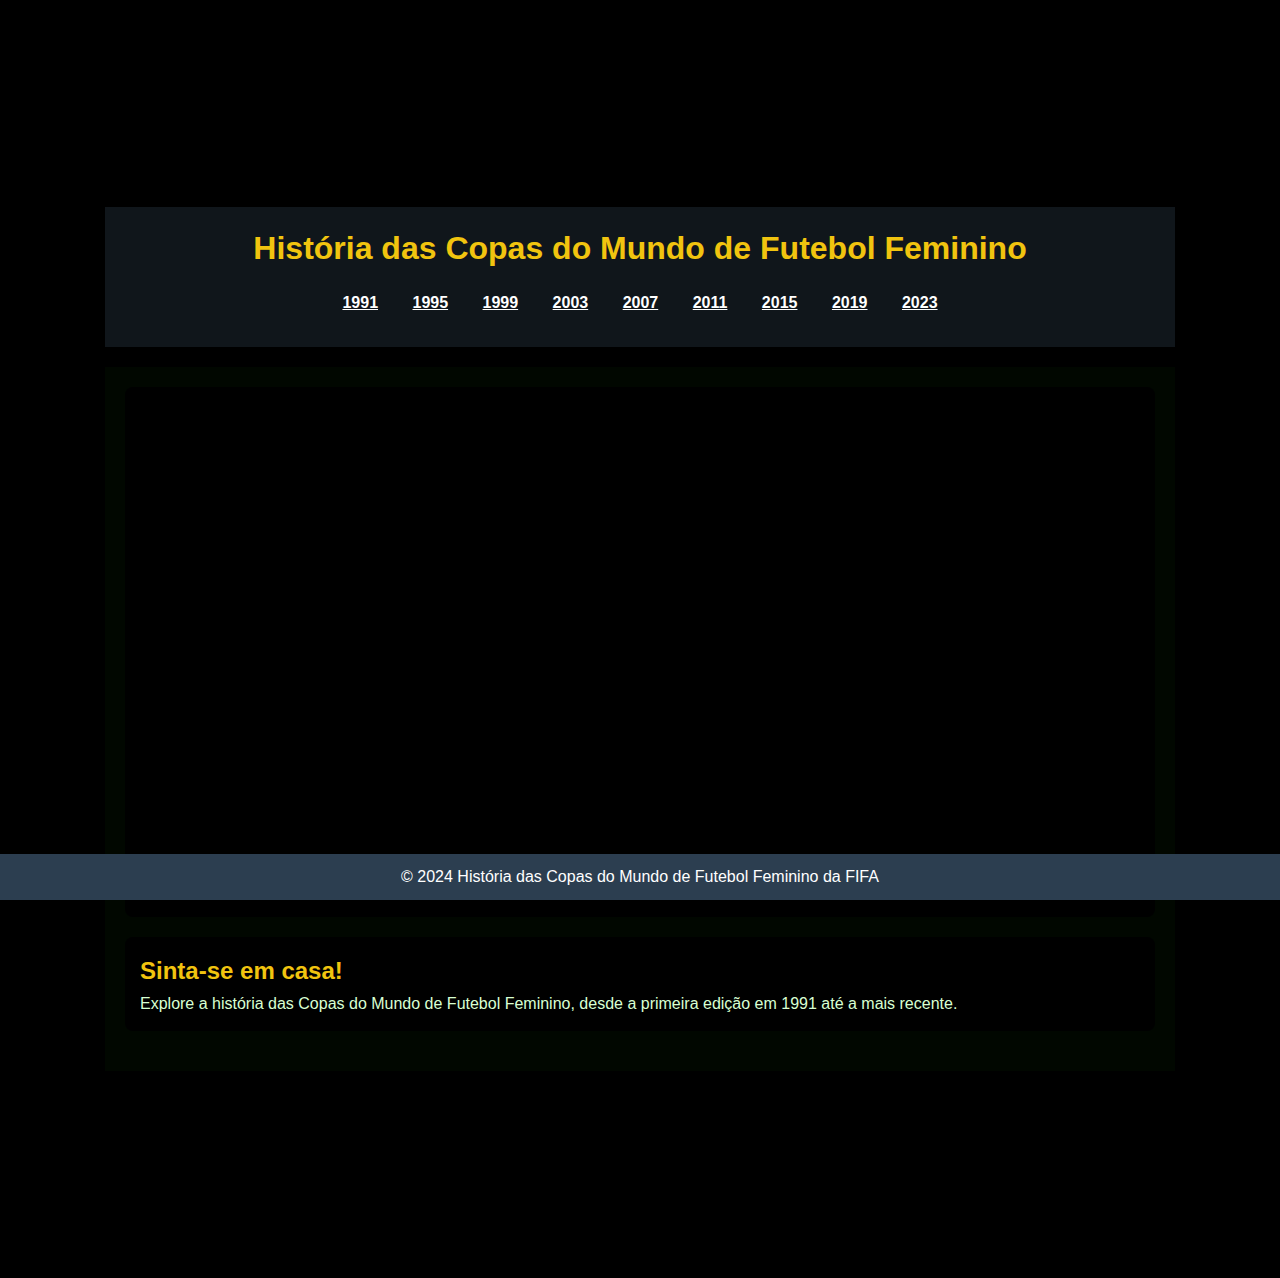
==== index.html @ ee1dafc7 "Nova adição do código, com edições e adição do meu grid de fotos na home." ====
<!DOCTYPE html>
<html lang="pt-br">
<head>
    <meta charset="UTF-8">
    <meta name="viewport" content="width=device-width, initial-scale=1.0">
    <title>FIFA Copa do Mundo de Futebol Feminino</title>
    <meta name="description" content="Aqui você vai encontrar a história de todas as edições da FIFA Copa do Mundo Feminina."/>
    <link rel="stylesheet" href="styles.css">
</head>
<body>
    <header>
        <h1>História das Copas do Mundo de Futebol Feminino</h1>
        <nav>
            <ul>
                <li><a href="1991.html">1991</a></li>
                <li><a href="1995.html">1995</a></li>
                <li><a href="1999.html">1999</a></li>
                <li><a href="2003.html">2003</a></li>
                <li><a href="2007.html">2007</a></li>
                <li><a href="2011.html">2011</a></li>
                <li><a href="2015.html">2015</a></li>
                <li><a href="2019.html">2019</a></li>
                <li><a href="2023.html">2023</a></li>
            </ul>
        </nav>
    </header>
    <main>
        <section>
            <div class="container">
                <div class="box box-1" style="--img: url(https://i.postimg.cc/htbSfp3P/Espanha-2023.jpg);" data-text="Espanha - 2023"></div>
                <div class="box box-2" style="--img: url(https://i.postimg.cc/q714GgTP/Estados-Unidos-2019.jpg);" data-text="Estados Unidos - 2019"></div>
                <div class="box box-3" style="--img: url(https://i.postimg.cc/52M44ZgR/Estados-Unidos-2015.jpg);" data-text="Estados Unidos - 2015"></div>
                <div class="box box-4" style="--img: url(https://i.postimg.cc/sX8zt81K/Jap-o-2011.jpg);" data-text="Japão - 2011"></div>
                <div class="box box-5" style="--img: url(https://i.postimg.cc/VLtscYqt/Alemanha-2007.webp);" data-text="Alemanha - 2007"></div>
                <div class="box box-6" style="--img: url(https://i.postimg.cc/kMzMZVb9/Alemanha-2003.webp);" data-text="Alemanha - 2003"></div>
                <div class="box box-7" style="--img: url(https://i.postimg.cc/JntmYm7G/Estados-Unidos-1999.webp);" data-text="Estados Unidos - 1999"></div>
                <div class="box box-8" style="--img: url(https://i.postimg.cc/yxZKBPZK/Noruega-1995.webp);" data-text="Noruega - 1995"></div>
                <div class="box box-9" style="--img: url(https://i.postimg.cc/7LHq70p1/Estados-Unidos-1991.webp);" data-text="Estados Unidos - 1991"></div>
            </div>
        </section>
        <section>
            <h2>Sinta-se em casa!</h2>
            <p>Explore a história das Copas do Mundo de Futebol Feminino, desde a primeira edição em 1991 até a mais recente.</p>
        </section>


        <!-- Seções ou links para outras edições podem ser adicionados aqui -->
    </main>
    <footer>
        <p>&copy; 2024 História das Copas do Mundo de Futebol Feminino da FIFA</p>
    </footer>
</body>
</html>
---- styles.css ----
/* Reset básico para garantir consistência entre navegadores */
* {
    margin: 0;
    padding: 0;
    box-sizing: border-box;
}

body {
    font-family: 'Nunito', sans-serif;
    background-color: #000000;
    color: #d8ffd2;
    line-height: 1.6;
    display: grid;
	place-content: center;
	min-height: 142vh;
}

header {
    background: #10161b;
    color: #ffffff;
    padding: 1rem 0;
    text-align: center;
}

nav ul {
    list-style: none;
    padding: 1rem 0;
}

nav ul li {
    display: inline;
    margin: 0 15px;
}

nav ul li a {
    color: #ffffff;
    text-decoration: underline;
    font-weight: bold;
}

main {
    background: #010700;
    padding: 20px;
    margin-top: 20px;
}

footer {
    background: #2c3e50;
    color: #fff;
    text-align: center;
    padding: 10px 0;
    position: fixed;
    bottom: 0;
    width: 100%;
}

/* Estilos adicionais para elementos específicos e responsividade */
h1, h2 {
    color: #f1c40f;
}

section {
    background: #000000;
    padding: 15px;
    margin-bottom: 20px;
    border-radius: 8px;
}

@media (max-width: 768px) {
    nav ul li {
        display: block;
        margin: 10px 0;
    }
}
.modal-background {
    position: fixed;
    top: 0;
    left: 0;
    width: 100%;
    height: 100%;
    background: rgba(0, 0, 0, 0.8);
    display: flex;
    justify-content: center;
    align-items: center;
    opacity: 0;
    visibility: hidden;
    transition: all 0.3s;
}

.modal-background.active {
    opacity: 1;
    visibility: visible;
}

.modal-image {
    max-width: 80%;
    max-height: 80%;
    border: 5px solid #f1c40f;
}

/* Código especial para fazer o grid legal funcionar. Inspiração que vi no Instagram da Brasil Code. */

@import url("https://fonts.googleapis.com/css2?family=Figtree&display=swap");

* {
	margin: 0;
	padding: 0;
	box-sizing: border-box;
	font-family: "Figtree", sans-serif;
}

/* Esse é o body do site inteiro */

body {
	
}

/* Aqui ficam as divisões das boxes, como elas vão aparecer no site */

.container {
	position: relative;
	display: grid;
	grid-template-columns: 1fr 1fr 1fr 1fr 1fr 1fr 1fr 1fr 1fr;
	gap: 1em;
	width: 1000px;
	height: 500px;
	transition: all 400ms;
}

.container:hover .box {
	filter: grayscale(100%) opacity(24%);
}

.box {
	position: relative;
	background: var(--img) center center;
	background-size: cover;
	transition: all 400ms;
	display: flex;
	justify-content: center;
	align-items: center;
}

.container .box:hover {
	filter: grayscale(0%) opacity(100%);
}

.container:has(.box-1:hover) {
	grid-template-columns: 5fr 1fr 1fr 1fr 1fr 1fr 1fr 1fr 1fr;
}

.container:has(.box-2:hover) {
	grid-template-columns: 1fr 5fr 1fr 1fr 1fr 1fr 1fr 1fr 1fr;
}

.container:has(.box-3:hover) {
	grid-template-columns: 1fr 1fr 5fr 1fr 1fr 1fr 1fr 1fr 1fr;
}

.container:has(.box-4:hover) {
	grid-template-columns: 1fr 1fr 1fr 5fr 1fr 1fr 1fr 1fr 1fr;
}

.container:has(.box-5:hover) {
	grid-template-columns: 1fr 1fr 1fr 1fr 5fr 1fr 1fr 1fr 1fr;
}

.container:has(.box-6:hover) {
	grid-template-columns: 1fr 1fr 1fr 1fr 1fr 5fr 1fr 1fr 1fr;
}

.container:has(.box-7:hover) {
	grid-template-columns: 1fr 1fr 1fr 1fr 1fr 1fr 5fr 1fr 1fr;
}

.container:has(.box-8:hover) {
	grid-template-columns: 1fr 1fr 1fr 1fr 1fr 1fr 1fr 5fr 1fr;
}

.container:has(.box-9:hover) {
	grid-template-columns: 1fr 1fr 1fr 1fr 1fr 1fr 1fr 1fr 5fr;
}

.box:nth-child(odd) {
	transform: translateY(-16px);
}

.box:nth-child(even) {
	transform: translateY(16px);
}

.box::after {
	content: attr(data-text);
	position: absolute;
	bottom: 20px;
	background: #000;
	color: #fff;
	padding: 10px 10px 10px 14px;
	letter-spacing: 4px;
	text-transform: uppercase;
	transform: translateY(60px);
	opacity: 0;
	transition: all 400ms;
}

.box:hover::after {
	transform: translateY(0);
	opacity: 1;
	transition-delay: 400ms;
}
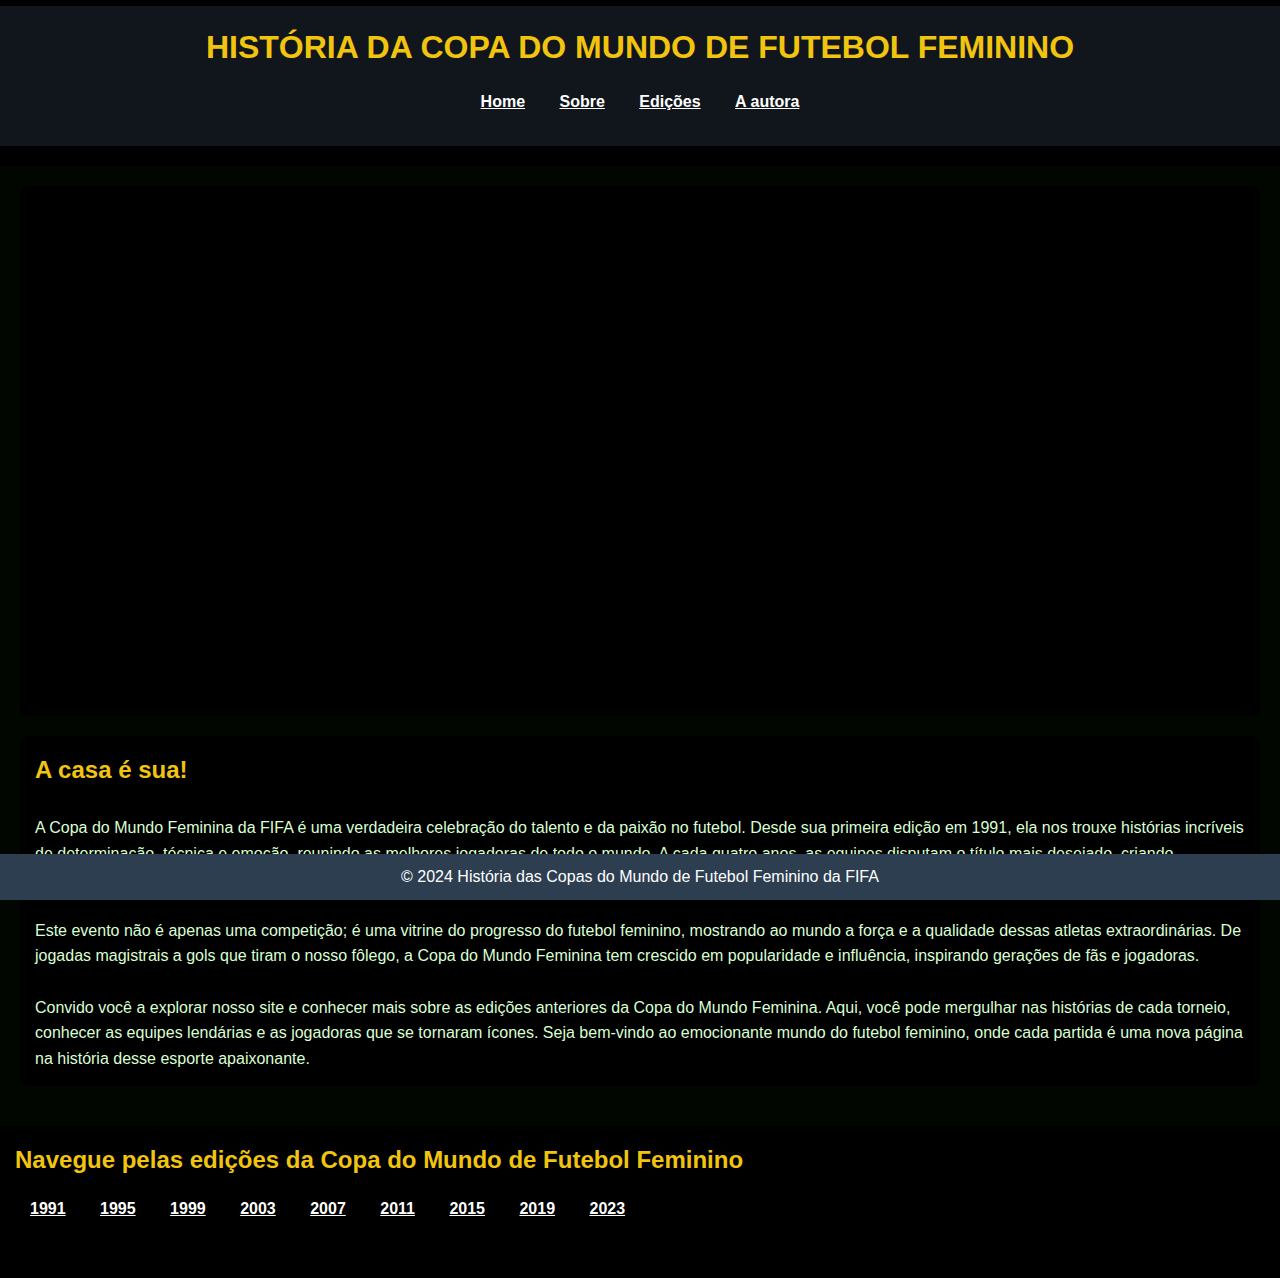
==== commit 47c21823: "Alterações na estrutura, troca de menu, adição de conteúdo e toques finais na página inicial." ====
--- a/index.html
+++ b/index.html
@@ -9,23 +9,20 @@
 </head>
 <body>
     <header>
-        <h1>História das Copas do Mundo de Futebol Feminino</h1>
-        <nav>
-            <ul>
-                <li><a href="1991.html">1991</a></li>
-                <li><a href="1995.html">1995</a></li>
-                <li><a href="1999.html">1999</a></li>
-                <li><a href="2003.html">2003</a></li>
-                <li><a href="2007.html">2007</a></li>
-                <li><a href="2011.html">2011</a></li>
-                <li><a href="2015.html">2015</a></li>
-                <li><a href="2019.html">2019</a></li>
-                <li><a href="2023.html">2023</a></li>
-            </ul>
-        </nav>
+        <H1>HISTÓRIA DA COPA DO MUNDO DE FUTEBOL FEMININO</H1>
+        <div class="header-content">
+            <nav>
+                <ul>
+                    <li><a href="#home">Home</a></li>
+                    <li><a href="#sobre">Sobre</a></li>
+                    <li><a href="#edicoes">Edições</a></li>
+                    <li><a href="#autoria">A autora</a></li>
+                </ul>
+            </nav>
+        </div>
     </header>
     <main>
-        <section>
+        <section id="home">
             <div class="container">
                 <div class="box box-1" style="--img: url(https://i.postimg.cc/htbSfp3P/Espanha-2023.jpg);" data-text="Espanha - 2023"></div>
                 <div class="box box-2" style="--img: url(https://i.postimg.cc/q714GgTP/Estados-Unidos-2019.jpg);" data-text="Estados Unidos - 2019"></div>
@@ -38,14 +35,34 @@
                 <div class="box box-9" style="--img: url(https://i.postimg.cc/7LHq70p1/Estados-Unidos-1991.webp);" data-text="Estados Unidos - 1991"></div>
             </div>
         </section>
-        <section>
-            <h2>Sinta-se em casa!</h2>
-            <p>Explore a história das Copas do Mundo de Futebol Feminino, desde a primeira edição em 1991 até a mais recente.</p>
+        <section id="sobre">
+            <h2>A casa é sua!</h2>
+                <br>
+            <p>A Copa do Mundo Feminina da FIFA é uma verdadeira celebração do talento e da paixão no futebol. Desde sua primeira edição em 1991, ela nos trouxe histórias incríveis de determinação, técnica e emoção, reunindo as melhores jogadoras de todo o mundo. A cada quatro anos, as equipes disputam o título mais desejado, criando momentos inesquecíveis e jogos que ficam para a história.</p>
+                <br>
+            <p>Este evento não é apenas uma competição; é uma vitrine do progresso do futebol feminino, mostrando ao mundo a força e a qualidade dessas atletas extraordinárias. De jogadas magistrais a gols que tiram o nosso fôlego, a Copa do Mundo Feminina tem crescido em popularidade e influência, inspirando gerações de fãs e jogadoras.</p>
+                <br> 
+            <p>Convido você a explorar nosso site e conhecer mais sobre as edições anteriores da Copa do Mundo Feminina. Aqui, você pode mergulhar nas histórias de cada torneio, conhecer as equipes lendárias e as jogadoras que se tornaram ícones. Seja bem-vindo ao emocionante mundo do futebol feminino, onde cada partida é uma nova página na história desse esporte apaixonante.</p>
         </section>
-
-
-        <!-- Seções ou links para outras edições podem ser adicionados aqui -->
     </main>
+    <menu>
+        <section id="edicoes">
+        <H2>Navegue pelas edições da Copa do Mundo de Futebol Feminino</H2>
+            <nav>
+                <ul>
+                    <li><a href="1991.html">1991</a></li>
+                    <li><a href="1995.html">1995</a></li>
+                    <li><a href="1999.html">1999</a></li>
+                    <li><a href="2003.html">2003</a></li>
+                    <li><a href="2007.html">2007</a></li>
+                    <li><a href="2011.html">2011</a></li>
+                    <li><a href="2015.html">2015</a></li>
+                    <li><a href="2019.html">2019</a></li>
+                    <li><a href="2023.html">2023</a></li>
+                </ul>
+            </nav>
+        </section>    
+    </menu>
     <footer>
         <p>&copy; 2024 História das Copas do Mundo de Futebol Feminino da FIFA</p>
     </footer>
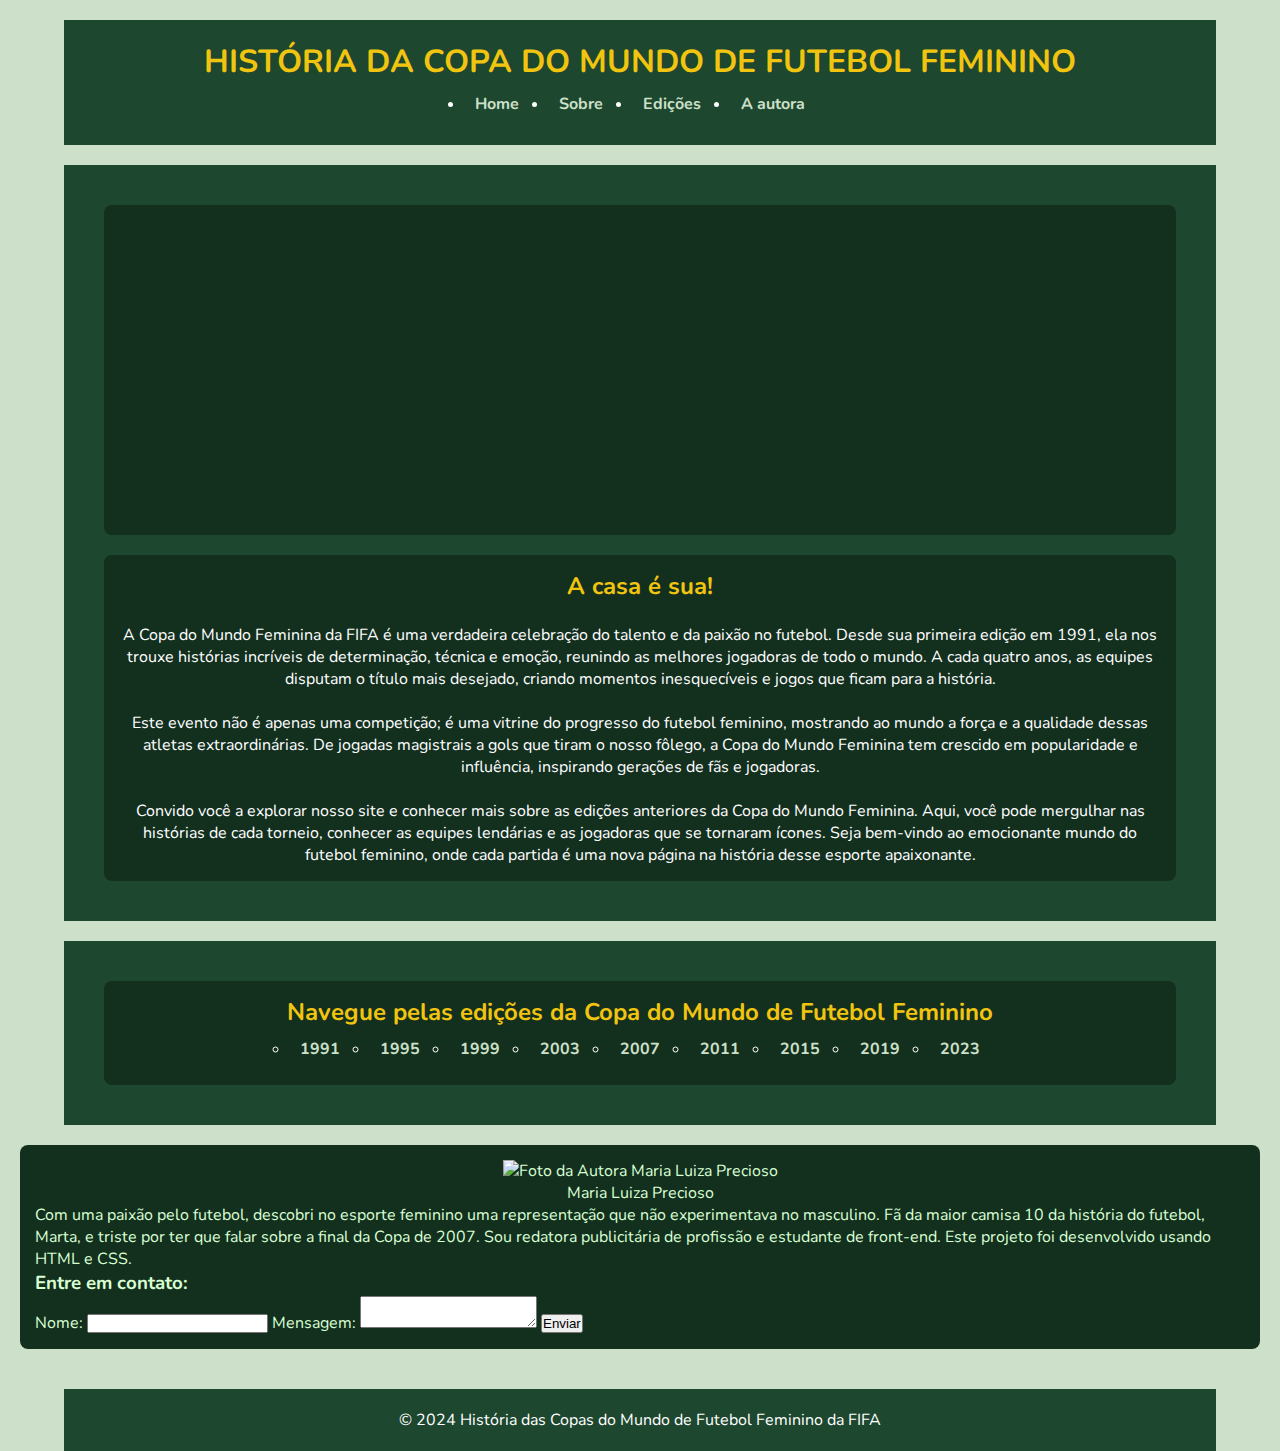
==== commit 75f59d80: "Correção da parte do autor" ====
--- a/index.html
+++ b/index.html
@@ -63,6 +63,31 @@
             </nav>
         </section>    
     </menu>
+    <portfolio>
+        <section id="autoria">
+            <div class="author-section">
+                <div style="display:flex;flex-direction: column; align-items: center;justify-content: center;">
+                  <img class="author-img" src="https://i.postimg.cc/BQLMg1tj/foto-maria-luiza.jpg" alt="Foto da Autora Maria Luiza Precioso">
+                  <div class="author-name">Maria Luiza Precioso</div>
+                </div>
+                  <div class="author-description">
+                    Com uma paixão pelo futebol, descobri no esporte feminino uma representação que não experimentava no masculino. Fã da maior camisa 10 da história do futebol, Marta, e triste por ter que falar sobre a final da Copa de 2007. Sou redatora publicitária de profissão e estudante de front-end. Este projeto foi desenvolvido usando HTML e CSS.
+                  </div>
+                
+                  <div class="contact-form">
+                    <h3>Entre em contato:</h3>
+                      <label for="nome">Nome:</label>
+                      <input type="text" id="nome" name="nome" required>
+              
+                      <label for="mensagem">Mensagem:</label>
+                      <textarea id="mensagem" name="mensagem" rows="2" required></textarea>
+              
+                      <button type="submit" class="form-link">Enviar</button>
+                    </form>
+                  </div>
+            </div>
+        </section>
+    </portfolio>
     <footer>
         <p>&copy; 2024 História das Copas do Mundo de Futebol Feminino da FIFA</p>
     </footer>
--- a/styles.css
+++ b/styles.css
@@ -1,4 +1,5 @@
-/* Reset básico para garantir consistência entre navegadores */
+@import url("https://fonts.googleapis.com/css2?family=Nunito&family=Figtree&display=swap");
+
 * {
     margin: 0;
     padding: 0;
@@ -7,112 +8,77 @@
 
 body {
     font-family: 'Nunito', sans-serif;
-    background-color: #000000;
+    background-color: #CDE0C9;
     color: #d8ffd2;
-    line-height: 1.6;
-    display: grid;
-	place-content: center;
-	min-height: 142vh;
+    display: flex;
+    flex-direction: column;
+    align-items: center;
+    min-height: 100vh;
 }
 
-header {
-    background: #10161b;
+header, menu, main, footer {
+    width: 90%; 
+    max-width: 1200px; 
+    background: #1d472f;
     color: #ffffff;
-    padding: 1rem 0;
     text-align: center;
-}
-
-nav ul {
-    list-style: none;
-    padding: 1rem 0;
-}
-
-nav ul li {
-    display: inline;
-    margin: 0 15px;
-}
-
-nav ul li a {
-    color: #ffffff;
-    text-decoration: underline;
-    font-weight: bold;
-}
-
-main {
-    background: #010700;
     padding: 20px;
     margin-top: 20px;
 }
 
-footer {
-    background: #2c3e50;
-    color: #fff;
+.gallery {
+    display: inline-block; 
+    max-width: 800px; 
     text-align: center;
-    padding: 10px 0;
-    position: fixed;
-    bottom: 0;
-    width: 100%;
 }
 
-/* Estilos adicionais para elementos específicos e responsividade */
+.caption {
+    color: #ffffff; 
+    font-size: 14px; 
+    margin-top: 8px; 
+}
+
+nav ul {
+    display: flex;
+    flex-wrap: wrap;
+    justify-content: center;
+}
+
+nav ul li {
+    margin: 10px;
+}
+
+nav ul li a {
+    color: #CDE0C9;
+    text-decoration: none;
+    font-weight: bold;
+    padding: 5px 10px; 
+    border-radius: 5px; 
+}
+
 h1, h2 {
     color: #f1c40f;
 }
 
-section {
-    background: #000000;
+section, .modal-background {
     padding: 15px;
-    margin-bottom: 20px;
+    margin: 20px;
+    background: #13301f;
     border-radius: 8px;
 }
 
 @media (max-width: 768px) {
-    nav ul li {
-        display: block;
-        margin: 10px 0;
+    nav ul {
+        flex-direction: column;
     }
-}
-.modal-background {
-    position: fixed;
-    top: 0;
-    left: 0;
-    width: 100%;
-    height: 100%;
-    background: rgba(0, 0, 0, 0.8);
-    display: flex;
-    justify-content: center;
-    align-items: center;
-    opacity: 0;
-    visibility: hidden;
-    transition: all 0.3s;
+
+    .box {
+        height: 300px; 
+    }
 }
 
 .modal-background.active {
-    opacity: 1;
-    visibility: visible;
-}
-
-.modal-image {
-    max-width: 80%;
-    max-height: 80%;
-    border: 5px solid #f1c40f;
-}
-
-/* Código especial para fazer o grid legal funcionar. Inspiração que vi no Instagram da Brasil Code. */
-
-@import url("https://fonts.googleapis.com/css2?family=Figtree&display=swap");
-
-* {
-	margin: 0;
-	padding: 0;
-	box-sizing: border-box;
-	font-family: "Figtree", sans-serif;
-}
-
-/* Esse é o body do site inteiro */
-
-body {
-	
+    display: flex;
 }
 
 /* Aqui ficam as divisões das boxes, como elas vão aparecer no site */
@@ -122,8 +88,8 @@
 	display: grid;
 	grid-template-columns: 1fr 1fr 1fr 1fr 1fr 1fr 1fr 1fr 1fr;
 	gap: 1em;
-	width: 1000px;
-	height: 500px;
+	max-width: 1090px;
+	min-height: 300px;
 	transition: all 400ms;
 }
 
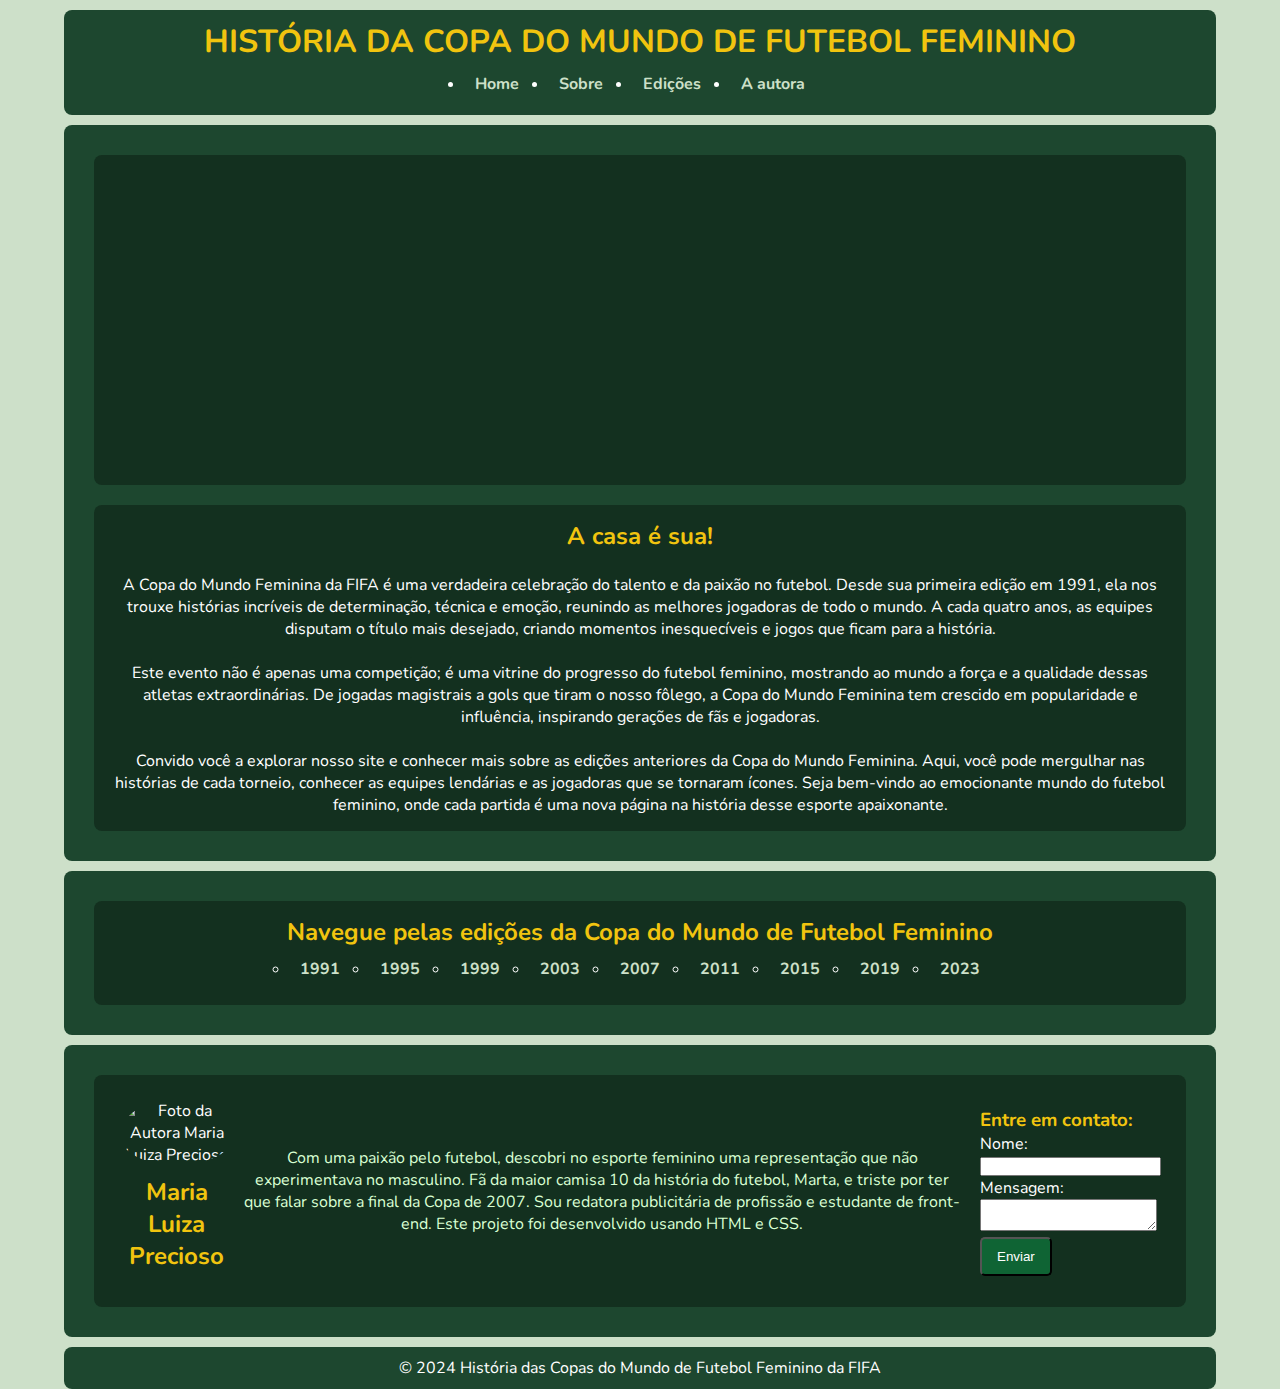
==== commit 50c7639b: "Update index.html" ====
--- a/index.html
+++ b/index.html
@@ -6,6 +6,7 @@
     <title>FIFA Copa do Mundo de Futebol Feminino</title>
     <meta name="description" content="Aqui você vai encontrar a história de todas as edições da FIFA Copa do Mundo Feminina."/>
     <link rel="stylesheet" href="styles.css">
+    <link rel="icon" href="https://images.vexels.com/media/users/3/234548/isolated/preview/e7252460935961e2d62dd3006d00c653-jogador-de-futebol-feminino-plano.png" type="image/x-icon">
 </head>
 <body>
     <header>
--- a/styles.css
+++ b/styles.css
@@ -6,6 +6,10 @@
     box-sizing: border-box;
 }
 
+html {
+    scroll-behavior: smooth;
+}
+
 body {
     font-family: 'Nunito', sans-serif;
     background-color: #CDE0C9;
@@ -16,20 +20,22 @@
     min-height: 100vh;
 }
 
-header, menu, main, footer {
+header, menu, main, portfolio, footer {
     width: 90%; 
     max-width: 1200px; 
     background: #1d472f;
     color: #ffffff;
     text-align: center;
-    padding: 20px;
-    margin-top: 20px;
+    padding: 10px;
+    margin-top: 10px;
+    border-radius: 8px;
 }
 
 .gallery {
-    display: inline-block; 
-    max-width: 800px; 
-    text-align: center;
+    max-width: 100%;  
+    height: auto;  
+    display: block;  
+    margin: 0 auto;  
 }
 
 .caption {
@@ -37,6 +43,53 @@
     font-size: 14px; 
     margin-top: 8px; 
 }
+
+.author-section {
+    display: flex;
+    align-items: center;
+    max-width: 1200px; 
+    margin: 0 auto; 
+    padding: 10px;
+    border-radius: 10px;
+  }
+  
+  .author-img {
+    border-radius: 50%;
+    max-width: 150px; 
+  }
+  
+  .author-name {
+    font-size: 24px;
+    font-weight: bold;
+    margin: 10px;
+    color: #f1c40f;
+  }
+  
+  .author-description {
+    font-size: 16px;
+    color: #d8ffd2;
+    margin: 10px;
+  }
+  
+  .contact-form {
+    display: inline-block;
+    text-align: left;
+    margin-left: 10px;
+  }
+  
+  .form-link {
+    text-decoration: none;
+    background-color: #0f6434;
+    color: #fff;
+    padding: 10px 15px;
+    border-radius: 5px;
+    display: inline-block;
+    transition: background-color 0.3s ease;
+  }
+  
+  .form-link:hover {
+    background-color: #28e97b;
+  }
 
 nav ul {
     display: flex;
@@ -56,7 +109,7 @@
     border-radius: 5px; 
 }
 
-h1, h2 {
+h1, h2, h3 {
     color: #f1c40f;
 }
 
@@ -75,6 +128,10 @@
     .box {
         height: 300px; 
     }
+    .author-section {
+        display: flex;
+        flex-direction: column;
+    }
 }
 
 .modal-background.active {
@@ -86,13 +143,14 @@
 .container {
 	position: relative;
 	display: grid;
-	grid-template-columns: 1fr 1fr 1fr 1fr 1fr 1fr 1fr 1fr 1fr;
+	grid-template-columns: repeat(9, 1fr);
 	gap: 1em;
 	max-width: 1090px;
 	min-height: 300px;
 	transition: all 400ms;
 }
 
+/* Estilos hover mantidos iguais */
 .container:hover .box {
 	filter: grayscale(100%) opacity(24%);
 }
@@ -107,46 +165,51 @@
 	align-items: center;
 }
 
+/* Regras de hover para cada box */
 .container .box:hover {
 	filter: grayscale(0%) opacity(100%);
 }
 
-.container:has(.box-1:hover) {
-	grid-template-columns: 5fr 1fr 1fr 1fr 1fr 1fr 1fr 1fr 1fr;
-}
-
-.container:has(.box-2:hover) {
-	grid-template-columns: 1fr 5fr 1fr 1fr 1fr 1fr 1fr 1fr 1fr;
-}
-
-.container:has(.box-3:hover) {
-	grid-template-columns: 1fr 1fr 5fr 1fr 1fr 1fr 1fr 1fr 1fr;
-}
-
-.container:has(.box-4:hover) {
-	grid-template-columns: 1fr 1fr 1fr 5fr 1fr 1fr 1fr 1fr 1fr;
-}
-
-.container:has(.box-5:hover) {
-	grid-template-columns: 1fr 1fr 1fr 1fr 5fr 1fr 1fr 1fr 1fr;
-}
-
-.container:has(.box-6:hover) {
-	grid-template-columns: 1fr 1fr 1fr 1fr 1fr 5fr 1fr 1fr 1fr;
-}
-
-.container:has(.box-7:hover) {
-	grid-template-columns: 1fr 1fr 1fr 1fr 1fr 1fr 5fr 1fr 1fr;
-}
-
-.container:has(.box-8:hover) {
-	grid-template-columns: 1fr 1fr 1fr 1fr 1fr 1fr 1fr 5fr 1fr;
-}
-
-.container:has(.box-9:hover) {
-	grid-template-columns: 1fr 1fr 1fr 1fr 1fr 1fr 1fr 1fr 5fr;
-}
-
+/* Estilos de hover específicos para cada box */
+.container:has(.box-1:hover) { grid-template-columns: 5fr repeat(8, 1fr); }
+.container:has(.box-2:hover) { grid-template-columns: 1fr 5fr repeat(7, 1fr); }
+.container:has(.box-3:hover) { grid-template-columns: repeat(2, 1fr) 5fr repeat(6, 1fr); }
+.container:has(.box-4:hover) { grid-template-columns: repeat(3, 1fr) 5fr repeat(5, 1fr); }
+.container:has(.box-5:hover) { grid-template-columns: repeat(4, 1fr) 5fr repeat(4, 1fr); }
+.container:has(.box-6:hover) { grid-template-columns: repeat(5, 1fr) 5fr repeat(3, 1fr); }
+.container:has(.box-7:hover) { grid-template-columns: repeat(6, 1fr) 5fr repeat(2, 1fr); }
+.container:has(.box-8:hover) { grid-template-columns: repeat(7, 1fr) 5fr 1fr; }
+.container:has(.box-9:hover) { grid-template-columns: repeat(8, 1fr) 5fr; }
+
+/* Media Query para dispositivos menores */
+@media (max-width: 768px) {
+	.container {
+		grid-template-columns: repeat(3, 1fr); /* 3 colunas em dispositivos menores */
+		max-width: 100%;
+	}
+
+	/* Ajustar o hover para cada box individualmente */
+	.container:has(.box-1:hover) { grid-template-columns: 3fr 1fr 1fr; }
+	.container:has(.box-2:hover) { grid-template-columns: 1fr 3fr 1fr; }
+	.container:has(.box-3:hover) { grid-template-columns: 1fr 1fr 3fr; }
+
+	
+	.container:has(.box-4:hover), 
+	.container:has(.box-7:hover) {
+		grid-template-columns: 3fr 1fr 1fr; 
+	}
+
+	.container:has(.box-5:hover), 
+	.container:has(.box-8:hover) {
+		grid-template-columns: 1fr 3fr 1fr; 
+	}
+
+	.container:has(.box-6:hover), 
+	.container:has(.box-9:hover) {
+		grid-template-columns: 1fr 1fr 3fr; 
+	}
+}
+/* Estilos adicionais para `.box` mantidos como estão */
 .box:nth-child(odd) {
 	transform: translateY(-16px);
 }
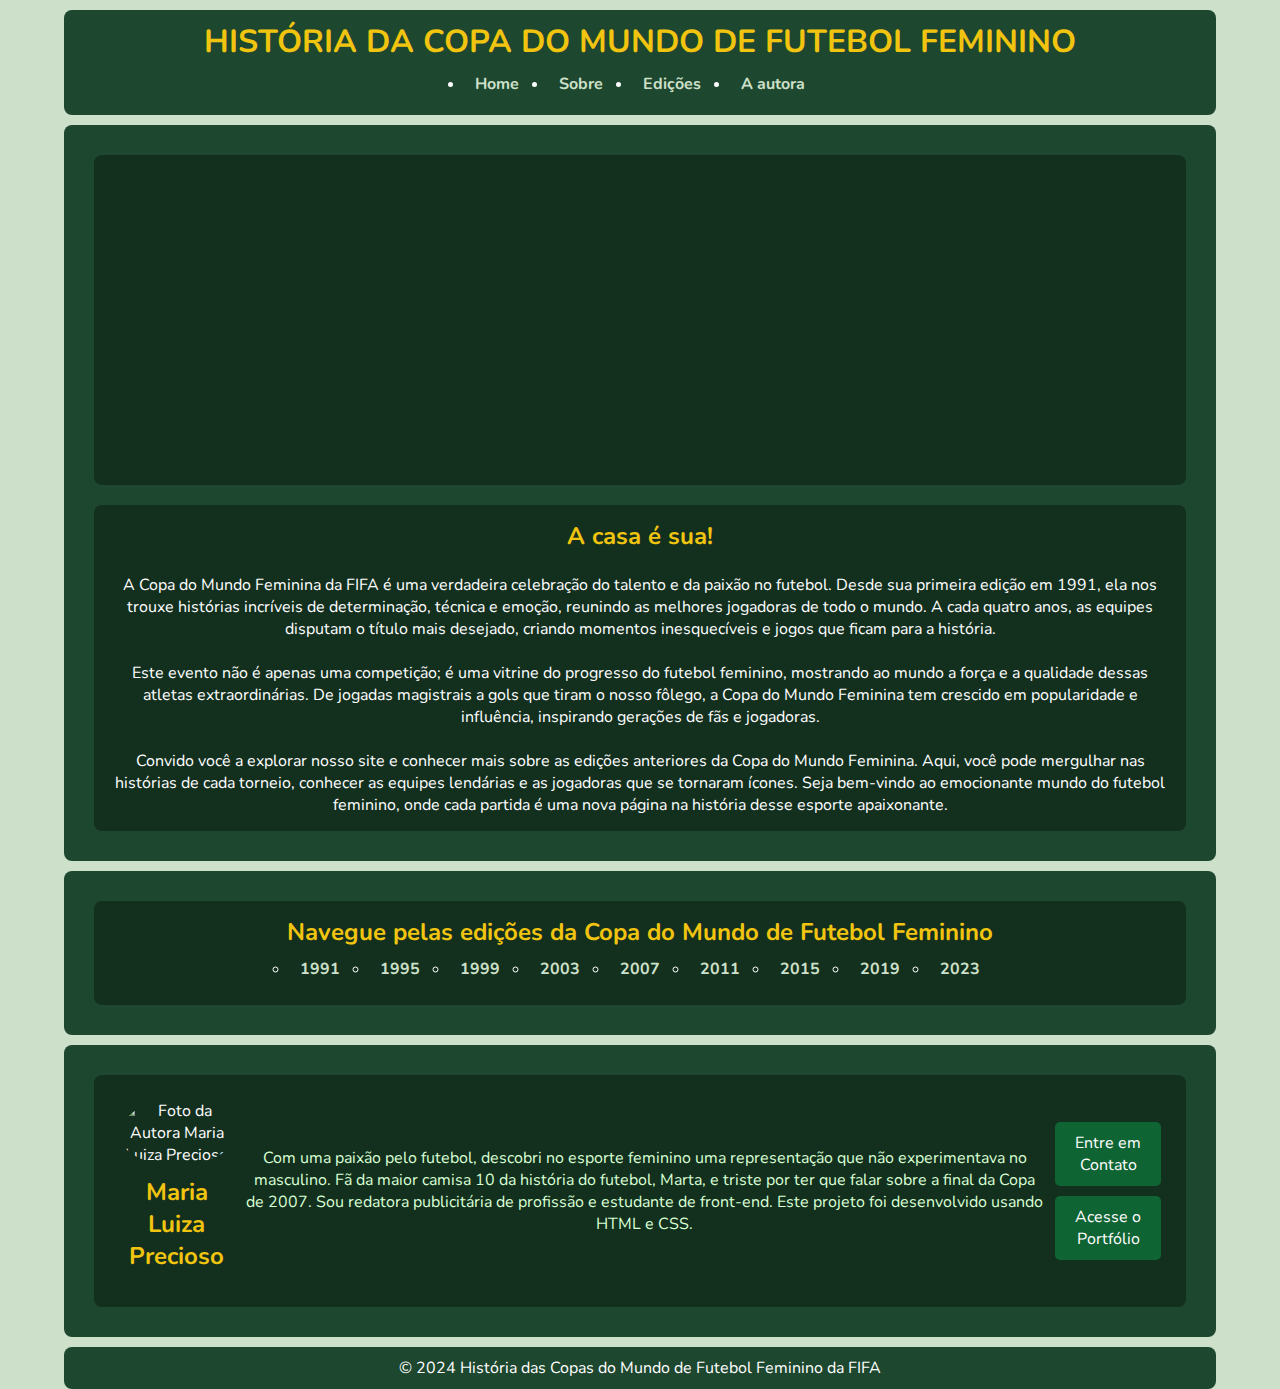
==== commit 23bdcd98: "Alterações finais para obter o melhor resultado." ====
--- a/index.html
+++ b/index.html
@@ -68,24 +68,16 @@
         <section id="autoria">
             <div class="author-section">
                 <div style="display:flex;flex-direction: column; align-items: center;justify-content: center;">
-                  <img class="author-img" src="https://i.postimg.cc/BQLMg1tj/foto-maria-luiza.jpg" alt="Foto da Autora Maria Luiza Precioso">
-                  <div class="author-name">Maria Luiza Precioso</div>
+                    <img class="author-img" src="https://i.postimg.cc/BQLMg1tj/foto-maria-luiza.jpg" alt="Foto da Autora Maria Luiza Precioso">
+                    <div class="author-name">Maria Luiza Precioso</div>
                 </div>
-                  <div class="author-description">
+                <div class="author-description">
                     Com uma paixão pelo futebol, descobri no esporte feminino uma representação que não experimentava no masculino. Fã da maior camisa 10 da história do futebol, Marta, e triste por ter que falar sobre a final da Copa de 2007. Sou redatora publicitária de profissão e estudante de front-end. Este projeto foi desenvolvido usando HTML e CSS.
-                  </div>
-                
-                  <div class="contact-form">
-                    <h3>Entre em contato:</h3>
-                      <label for="nome">Nome:</label>
-                      <input type="text" id="nome" name="nome" required>
-              
-                      <label for="mensagem">Mensagem:</label>
-                      <textarea id="mensagem" name="mensagem" rows="2" required></textarea>
-              
-                      <button type="submit" class="form-link">Enviar</button>
-                    </form>
-                  </div>
+                </div>
+                <div class="buttons">
+                    <a href="https://forms.gle/kXygZCdwx2dCcL6u9" class="contact-button">Entre em Contato</a>
+                    <a href="https://maria-luiza-venancio-precioso.portfolial.com/" class="portfolio-button">Acesse o Portfólio</a>
+                </div>
             </div>
         </section>
     </portfolio>
--- a/styles.css
+++ b/styles.css
@@ -32,10 +32,22 @@
 }
 
 .gallery {
-    max-width: 100%;  
+    max-width: 90%;  
     height: auto;  
     display: block;  
     margin: 0 auto;  
+    border-radius: 8px;
+}
+
+.gallery img {
+    max-width: 90%; 
+    height: auto; 
+}
+
+@media only screen and (max-width: 600px) {
+    .gallery {
+        max-width: 100%;  
+    }
 }
 
 .caption {
@@ -71,13 +83,7 @@
     margin: 10px;
   }
   
-  .contact-form {
-    display: inline-block;
-    text-align: left;
-    margin-left: 10px;
-  }
-  
-  .form-link {
+  .contact-button {
     text-decoration: none;
     background-color: #0f6434;
     color: #fff;
@@ -85,9 +91,25 @@
     border-radius: 5px;
     display: inline-block;
     transition: background-color 0.3s ease;
-  }
-  
-  .form-link:hover {
+    margin-bottom: 5px;
+  }
+  
+  .contact-button:hover {
+    background-color: #28e97b;
+  }
+
+  .portfolio-button {
+    text-decoration: none;
+    background-color: #0f6434;
+    color: #fff;
+    padding: 10px 15px;
+    border-radius: 5px;
+    display: inline-block;
+    transition: background-color 0.3s ease;
+    margin-top: 5px;
+  }
+  
+  .portfolio-button:hover {
     background-color: #28e97b;
   }
 
@@ -148,9 +170,9 @@
 	max-width: 1090px;
 	min-height: 300px;
 	transition: all 400ms;
-}
-
-/* Estilos hover mantidos iguais */
+	border-radius: 8px;
+}
+
 .container:hover .box {
 	filter: grayscale(100%) opacity(24%);
 }
@@ -163,14 +185,15 @@
 	display: flex;
 	justify-content: center;
 	align-items: center;
-}
-
-/* Regras de hover para cada box */
+	border-radius: 8px;
+}
+
+
 .container .box:hover {
 	filter: grayscale(0%) opacity(100%);
 }
 
-/* Estilos de hover específicos para cada box */
+
 .container:has(.box-1:hover) { grid-template-columns: 5fr repeat(8, 1fr); }
 .container:has(.box-2:hover) { grid-template-columns: 1fr 5fr repeat(7, 1fr); }
 .container:has(.box-3:hover) { grid-template-columns: repeat(2, 1fr) 5fr repeat(6, 1fr); }
@@ -181,14 +204,15 @@
 .container:has(.box-8:hover) { grid-template-columns: repeat(7, 1fr) 5fr 1fr; }
 .container:has(.box-9:hover) { grid-template-columns: repeat(8, 1fr) 5fr; }
 
-/* Media Query para dispositivos menores */
+
 @media (max-width: 768px) {
 	.container {
-		grid-template-columns: repeat(3, 1fr); /* 3 colunas em dispositivos menores */
+		grid-template-columns: repeat(3, 1fr);
 		max-width: 100%;
-	}
-
-	/* Ajustar o hover para cada box individualmente */
+		border-radius: 8px;
+	}
+
+
 	.container:has(.box-1:hover) { grid-template-columns: 3fr 1fr 1fr; }
 	.container:has(.box-2:hover) { grid-template-columns: 1fr 3fr 1fr; }
 	.container:has(.box-3:hover) { grid-template-columns: 1fr 1fr 3fr; }
@@ -209,7 +233,7 @@
 		grid-template-columns: 1fr 1fr 3fr; 
 	}
 }
-/* Estilos adicionais para `.box` mantidos como estão */
+
 .box:nth-child(odd) {
 	transform: translateY(-16px);
 }
@@ -230,10 +254,12 @@
 	transform: translateY(60px);
 	opacity: 0;
 	transition: all 400ms;
+        border-radius: 8px;
 }
 
 .box:hover::after {
 	transform: translateY(0);
 	opacity: 1;
 	transition-delay: 400ms;
-}
+	border-radius: 8px;
+}
